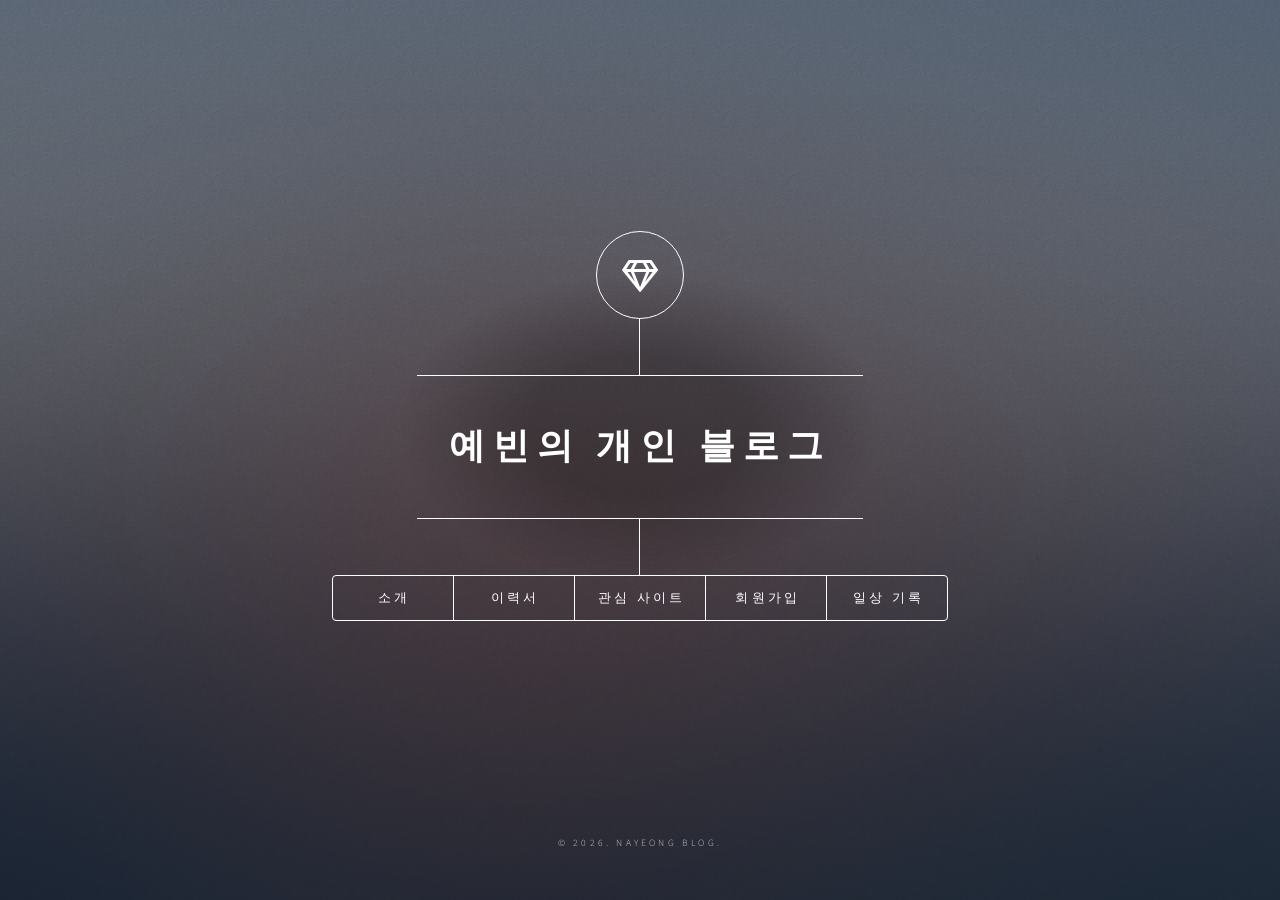
==== blog2/index.html @ 81f3b583 "Add files via upload" ====
<!DOCTYPE HTML>
<html lang="ko">
<head>
    <title>예빈의 개인 블로그</title>
    <meta charset="utf-8" />
    <meta name="viewport" content="width=device-width, initial-scale=1, user-scalable=no" />

    <link rel="stylesheet" href="assets/css/main.css" />

    <noscript>
        <link rel="stylesheet" href="assets/css/noscript.css" />
    </noscript>

    <style>
        .page-frame {
            width: 100%;
            height: 650px;
            border: none;
            border-radius: 6px;
            background-color: white;
        }

        /* 이력서 iframe 전용: 테이블이 잘리지 않도록 높이 확보 */
        .resume-frame {
            width: 100%;
            height: 780px;
            border: none;
            border-radius: 6px;
            background-color: white;
        }

        @media screen and (max-width: 736px) {
            .page-frame {
                height: 520px;
            }
            .resume-frame {
                height: 600px;
            }
        }

        /* 다이아몬드 이스터에그 버튼 */
        .game-logo {
            text-decoration: none;
            cursor: pointer;
            transition: transform 0.3s ease, box-shadow 0.3s ease;
        }

        .game-logo:hover {
            transform: scale(1.12) rotate(8deg);
            box-shadow: 0 0 25px rgba(190, 160, 255, 0.65);
        }

        /* 게임 팝업 분위기 */
        #main article#game {
            background:
                radial-gradient(circle at 20% 20%, rgba(180, 130, 255, 0.15), transparent 30%),
                radial-gradient(circle at 80% 70%, rgba(110, 90, 255, 0.13), transparent 35%),
                linear-gradient(135deg, rgba(12, 11, 22, 0.97), rgba(35, 28, 70, 0.95));
            border-radius: 22px;
            border: 1px solid rgba(255, 255, 255, 0.14);
            box-shadow:
                0 18px 45px rgba(0, 0, 0, 0.35),
                inset 0 0 25px rgba(255, 255, 255, 0.04);
        }

        .game-frame-wrap {
            padding: 1rem;
            border-radius: 20px;
            background: rgba(255, 255, 255, 0.04);
            border: 1px solid rgba(255, 255, 255, 0.10);
        }

        .game-frame {
            width: 100%;
            height: 620px;
            border: none;
            border-radius: 16px;
            background: transparent;
            display: block;
        }
    </style>
</head>

<body class="is-preload">

    <div id="wrapper">

        <!-- Header -->
        <header id="header">
            <a href="#game" class="logo game-logo" title="이스터에그 게임">
                <span class="icon fa-gem"></span>
            </a>

            <div class="content">
                <div class="inner">
                    <h1>예빈의 개인 블로그</h1>
                   
                </div>
            </div>

            <!-- 메뉴 -->
            <nav>
                <ul>
                    <li><a href="#intro">소개</a></li>
                    <li><a href="#resume">이력서</a></li>
                    <li><a href="#links">관심 사이트</a></li>
                    <li><a href="#signup">회원가입</a></li>
                    <li><a href="#daily">일상 기록</a></li>
                </ul>
            </nav>
        </header>

        <!-- Main -->
        <div id="main">

            <!-- 소개 팝업 -->
            <article id="intro">
                <h2 class="major">블로그 소개</h2>

                <span class="image main">
                    <img src="./images/1.jpg" alt="블로그 소개 이미지">
                </span>

                <p>
                     html과 css를 사용하여 개인 블러그를 만드어서 제출하는 과제입니다.
                </p>


                <h3>과제 조건 확인</h3>

                <table>
                    <tr>
                        <th>블로그 메뉴</th>
                        <td>소개, 이력서, 관심 사이트, 회원가입, 일상 기록 포함</td>
                    </tr>
                    <tr>
                        <th>이력서 문서</th>
                        <td>이력서 파일을 링크 연결</td>
                    </tr>
                    <tr>
                        <th>관심 사이트</th>
                        <td>관심 사이트 페이지 연결</td>
                    </tr>
                    <tr>
                        <th>회원가입</th>
                        <td>회원 가입 양식 페이지를 작성</td>
                    </tr>
                    <tr>
                        <th>자유 페이지</th>
                        <td>만들고 싶은 페이지</td>
                    </tr>
                </table>
            </article>

            <!-- 이력서 팝업 -->
            <article id="resume">
                <h2 class="major">이력서</h2>

                <iframe 
                    src="신예빈_이력서.html" 
                    class="resume-frame"
                    title="이력서">
                </iframe>
            </article>

            <!-- 관심 사이트 팝업 -->
            <article id="links">
                <h2 class="major">관심 사이트</h2>

                <iframe 
                    src="links.html" 
                    class="page-frame"
                    title="관심 사이트">
                </iframe>
            </article>

            <!-- 회원가입 팝업 -->
            <article id="signup">
                <h2 class="major">회원가입</h2>

                <iframe 
                    src="signup.html" 
                    class="page-frame"
                    title="회원가입">
                </iframe>
            </article>

            <!-- 일상 기록 팝업 -->
            <article id="daily">
                <h2 class="major">일상 기록</h2>

                <iframe 
                    src="daily.html" 
                    class="page-frame"
                    title="일상 기록">
                </iframe>
            </article>

            <article id="game">
              <h2 class="major">Secret Game</h2>

              <div class="game-frame-wrap">
                  <iframe 
                      src="game.html" 
                      class="game-frame"
                      title="이스터에그 게임">
                  </iframe>
              </div>
          </article>
        </div>

        <!-- Footer -->
        <footer id="footer">
            <p class="copyright">
                &copy; 2026. Nayeong Blog.
            </p>
        </footer>

    </div>

    <div id="bg"></div>

    <!-- Scripts -->
    <script src="assets/js/jquery.min.js"></script>
    <script src="assets/js/browser.min.js"></script>
    <script src="assets/js/breakpoints.min.js"></script>
    <script src="assets/js/util.js"></script>
    <script src="assets/js/main.js"></script>

</body>
</html>
---- blog2/assets/css/main.css ----
@import url(fontawesome-all.min.css);
@import url("https://fonts.googleapis.com/css?family=Source+Sans+Pro:300italic,600italic,300,600");

/*
	Dimension by HTML5 UP
	html5up.net | @ajlkn
	Free for personal and commercial use under the CCA 3.0 license (html5up.net/license)
*/

html, body, div, span, applet, object,
iframe, h1, h2, h3, h4, h5, h6, p, blockquote,
pre, a, abbr, acronym, address, big, cite,
code, del, dfn, em, img, ins, kbd, q, s, samp,
small, strike, strong, sub, sup, tt, var, b,
u, i, center, dl, dt, dd, ol, ul, li, fieldset,
form, label, legend, table, caption, tbody,
tfoot, thead, tr, th, td, article, aside,
canvas, details, embed, figure, figcaption,
footer, header, hgroup, menu, nav, output, ruby,
section, summary, time, mark, audio, video {
	margin: 0;
	padding: 0;
	border: 0;
	font-size: 100%;
	font: inherit;
	vertical-align: baseline;}

article, aside, details, figcaption, figure,
footer, header, hgroup, menu, nav, section {
	display: block;}

body {
	line-height: 1;
}

ol, ul {
	list-style: none;
}

blockquote, q {
	quotes: none;
}

	blockquote:before, blockquote:after, q:before, q:after {
		content: '';
		content: none;
	}

table {
	border-collapse: collapse;
	border-spacing: 0;
}

body {
	-webkit-text-size-adjust: none;
}

mark {
	background-color: transparent;
	color: inherit;
}

input::-moz-focus-inner {
	border: 0;
	padding: 0;
}

input, select, textarea {
	-moz-appearance: none;
	-webkit-appearance: none;
	-ms-appearance: none;
	appearance: none;
}

/* Basic */

	@-ms-viewport {
		width: device-width;
	}

	@media screen and (max-width: 480px) {

		html, body {
			min-width: 320px;
		}

	}

	html {
		box-sizing: border-box;
	}

	*, *:before, *:after {
		box-sizing: inherit;
	}

	body {
		background: #1b1f22;
	}

		body.is-preload *, body.is-preload *:before, body.is-preload *:after {
			-moz-animation: none !important;
			-webkit-animation: none !important;
			-ms-animation: none !important;
			animation: none !important;
			-moz-transition: none !important;
			-webkit-transition: none !important;
			-ms-transition: none !important;
			transition: none !important;
		}

/* Type */

	html {
		font-size: 16pt;
	}

		@media screen and (max-width: 1680px) {

			html {
				font-size: 12pt;
			}

		}

		@media screen and (max-width: 736px) {

			html {
				font-size: 11pt;
			}

		}

		@media screen and (max-width: 360px) {

			html {
				font-size: 10pt;
			}

		}

	body, input, select, textarea {
		color: #ffffff;
		font-family: "Source Sans Pro", sans-serif;
		font-weight: 300;
		font-size: 1rem;
		line-height: 1.65;
	}

	a {
		-moz-transition: color 0.2s ease-in-out, background-color 0.2s ease-in-out, border-bottom-color 0.2s ease-in-out;
		-webkit-transition: color 0.2s ease-in-out, background-color 0.2s ease-in-out, border-bottom-color 0.2s ease-in-out;
		-ms-transition: color 0.2s ease-in-out, background-color 0.2s ease-in-out, border-bottom-color 0.2s ease-in-out;
		transition: color 0.2s ease-in-out, background-color 0.2s ease-in-out, border-bottom-color 0.2s ease-in-out;
		border-bottom: dotted 1px rgba(255, 255, 255, 0.5);
		text-decoration: none;
		color: inherit;
	}

		a:hover {
			border-bottom-color: transparent;
		}

	strong, b {
		color: #ffffff;
		font-weight: 600;
	}

	em, i {
		font-style: italic;
	}

	p {
		margin: 0 0 2rem 0;
	}

	h1, h2, h3, h4, h5, h6 {
		color: #ffffff;
		font-weight: 600;
		line-height: 1.5;
		margin: 0 0 1rem 0;
		text-transform: uppercase;
		letter-spacing: 0.2rem;
	}

		h1 a, h2 a, h3 a, h4 a, h5 a, h6 a {
			color: inherit;
			text-decoration: none;
		}

		h1.major, h2.major, h3.major, h4.major, h5.major, h6.major {
			border-bottom: solid 1px #ffffff;
			width: -moz-max-content;
			width: -webkit-max-content;
			width: -ms-max-content;
			width: max-content;
			padding-bottom: 0.5rem;
			margin: 0 0 2rem 0;
		}

	h1 {
		font-size: 2.25rem;
		line-height: 1.3;
		letter-spacing: 0.5rem;
	}

	h2 {
		font-size: 1.5rem;
		line-height: 1.4;
		letter-spacing: 0.5rem;
	}

	h3 {
		font-size: 1rem;
	}

	h4 {
		font-size: 0.8rem;
	}

	h5 {
		font-size: 0.7rem;
	}

	h6 {
		font-size: 0.6rem;
	}

	@media screen and (max-width: 736px) {

		h1 {
			font-size: 1.75rem;
			line-height: 1.4;
		}

		h2 {
			font-size: 1.25em;
			line-height: 1.5;
		}

	}

	sub {
		font-size: 0.8rem;
		position: relative;
		top: 0.5rem;
	}

	sup {
		font-size: 0.8rem;
		position: relative;
		top: -0.5rem;
	}

	blockquote {
		border-left: solid 4px #ffffff;
		font-style: italic;
		margin: 0 0 2rem 0;
		padding: 0.5rem 0 0.5rem 2rem;
	}

	code {
		background: rgba(255, 255, 255, 0.075);
		border-radius: 4px;
		font-family: "Courier New", monospace;
		font-size: 0.9rem;
		margin: 0 0.25rem;
		padding: 0.25rem 0.65rem;
	}

	pre {
		-webkit-overflow-scrolling: touch;
		font-family: "Courier New", monospace;
		font-size: 0.9rem;
		margin: 0 0 2rem 0;
	}

		pre code {
			display: block;
			line-height: 1.75;
			padding: 1rem 1.5rem;
			overflow-x: auto;
		}

	hr {
		border: 0;
		border-bottom: solid 1px #ffffff;
		margin: 2.75rem 0;
	}

	.align-left {
		text-align: left;
	}

	.align-center {
		text-align: center;
	}

	.align-right {
		text-align: right;
	}

/* Form */

	form {
		margin: 0 0 2rem 0;
	}

		form > :last-child {
			margin-bottom: 0;
		}

		form > .fields {
			display: -moz-flex;
			display: -webkit-flex;
			display: -ms-flex;
			display: flex;
			-moz-flex-wrap: wrap;
			-webkit-flex-wrap: wrap;
			-ms-flex-wrap: wrap;
			flex-wrap: wrap;
			width: calc(100% + 3rem);
			margin: -1.5rem 0 2rem -1.5rem;
		}

			form > .fields > .field {
				-moz-flex-grow: 0;
				-webkit-flex-grow: 0;
				-ms-flex-grow: 0;
				flex-grow: 0;
				-moz-flex-shrink: 0;
				-webkit-flex-shrink: 0;
				-ms-flex-shrink: 0;
				flex-shrink: 0;
				padding: 1.5rem 0 0 1.5rem;
				width: calc(100% - 1.5rem);
			}

				form > .fields > .field.half {
					width: calc(50% - 0.75rem);
				}

				form > .fields > .field.third {
					width: calc(100%/3 - 0.5rem);
				}

				form > .fields > .field.quarter {
					width: calc(25% - 0.375rem);
				}

		@media screen and (max-width: 480px) {

			form > .fields {
				width: calc(100% + 3rem);
				margin: -1.5rem 0 2rem -1.5rem;
			}

				form > .fields > .field {
					padding: 1.5rem 0 0 1.5rem;
					width: calc(100% - 1.5rem);
				}

					form > .fields > .field.half {
						width: calc(100% - 1.5rem);
					}

					form > .fields > .field.third {
						width: calc(100% - 1.5rem);
					}

					form > .fields > .field.quarter {
						width: calc(100% - 1.5rem);
					}

		}

	label {
		color: #ffffff;
		display: block;
		font-size: 0.8rem;
		font-weight: 300;
		letter-spacing: 0.2rem;
		line-height: 1.5;
		margin: 0 0 1rem 0;
		text-transform: uppercase;
	}

	input[type="text"],
	input[type="password"],
	input[type="email"],
	input[type="tel"],
	select,
	textarea {
		-moz-appearance: none;
		-webkit-appearance: none;
		-ms-appearance: none;
		appearance: none;
		-moz-transition: border-color 0.2s ease-in-out, box-shadow 0.2s ease-in-out, background-color 0.2s ease-in-out;
		-webkit-transition: border-color 0.2s ease-in-out, box-shadow 0.2s ease-in-out, background-color 0.2s ease-in-out;
		-ms-transition: border-color 0.2s ease-in-out, box-shadow 0.2s ease-in-out, background-color 0.2s ease-in-out;
		transition: border-color 0.2s ease-in-out, box-shadow 0.2s ease-in-out, background-color 0.2s ease-in-out;
		background-color: transparent;
		border-radius: 4px;
		border: solid 1px #ffffff;
		color: inherit;
		display: block;
		outline: 0;
		padding: 0 1rem;
		text-decoration: none;
		width: 100%;
	}

		input[type="text"]:invalid,
		input[type="password"]:invalid,
		input[type="email"]:invalid,
		input[type="tel"]:invalid,
		select:invalid,
		textarea:invalid {
			box-shadow: none;
		}

		input[type="text"]:focus,
		input[type="password"]:focus,
		input[type="email"]:focus,
		input[type="tel"]:focus,
		select:focus,
		textarea:focus {
			background: rgba(255, 255, 255, 0.075);
			border-color: #ffffff;
			box-shadow: 0 0 0 1px #ffffff;
		}

	select {
		background-image: url("data:image/svg+xml;charset=utf8,%3Csvg xmlns='http://www.w3.org/2000/svg' width='40' height='40' preserveAspectRatio='none' viewBox='0 0 40 40'%3E%3Cpath d='M9.4,12.3l10.4,10.4l10.4-10.4c0.2-0.2,0.5-0.4,0.9-0.4c0.3,0,0.6,0.1,0.9,0.4l3.3,3.3c0.2,0.2,0.4,0.5,0.4,0.9 c0,0.4-0.1,0.6-0.4,0.9L20.7,31.9c-0.2,0.2-0.5,0.4-0.9,0.4c-0.3,0-0.6-0.1-0.9-0.4L4.3,17.3c-0.2-0.2-0.4-0.5-0.4-0.9 c0-0.4,0.1-0.6,0.4-0.9l3.3-3.3c0.2-0.2,0.5-0.4,0.9-0.4S9.1,12.1,9.4,12.3z' fill='%23ffffff' /%3E%3C/svg%3E");
		background-size: 1.25rem;
		background-repeat: no-repeat;
		background-position: calc(100% - 1rem) center;
		height: 2.75rem;
		padding-right: 2.75rem;
		text-overflow: ellipsis;
	}

		select option {
			color: #ffffff;
			background: #1b1f22;
		}

		select:focus::-ms-value {
			background-color: transparent;
		}

		select::-ms-expand {
			display: none;
		}

	input[type="text"],
	input[type="password"],
	input[type="email"],
	select {
		height: 2.75rem;
	}

	textarea {
		padding: 0.75rem 1rem;
	}

	input[type="checkbox"],
	input[type="radio"] {
		-moz-appearance: none;
		-webkit-appearance: none;
		-ms-appearance: none;
		appearance: none;
		display: block;
		float: left;
		margin-right: -2rem;
		opacity: 0;
		width: 1rem;
		z-index: -1;
	}

		input[type="checkbox"] + label,
		input[type="radio"] + label {
			text-decoration: none;
			-moz-user-select: none;
			-webkit-user-select: none;
			-ms-user-select: none;
			user-select: none;
			color: #ffffff;
			cursor: pointer;
			display: inline-block;
			font-size: 0.8rem;
			font-weight: 300;
			margin: 0 0 0.5rem 0;
			padding-left: 2.65rem;
			padding-right: 0.75rem;
			position: relative;
		}

			input[type="checkbox"] + label:before,
			input[type="radio"] + label:before {
				-moz-osx-font-smoothing: grayscale;
				-webkit-font-smoothing: antialiased;
				display: inline-block;
				font-style: normal;
				font-variant: normal;
				text-rendering: auto;
				line-height: 1;
				text-transform: none !important;
				font-family: 'Font Awesome 5 Free';
				font-weight: 900;
			}

			input[type="checkbox"] + label:before,
			input[type="radio"] + label:before {
				-moz-transition: border-color 0.2s ease-in-out, box-shadow 0.2s ease-in-out, background-color 0.2s ease-in-out;
				-webkit-transition: border-color 0.2s ease-in-out, box-shadow 0.2s ease-in-out, background-color 0.2s ease-in-out;
				-ms-transition: border-color 0.2s ease-in-out, box-shadow 0.2s ease-in-out, background-color 0.2s ease-in-out;
				transition: border-color 0.2s ease-in-out, box-shadow 0.2s ease-in-out, background-color 0.2s ease-in-out;
				border-radius: 4px;
				border: solid 1px #ffffff;
				content: '';
				display: inline-block;
				height: 1.65rem;
				left: 0;
				line-height: 1.65rem;
				position: absolute;
				text-align: center;
				top: -0.15rem;
				width: 1.65rem;
			}

		input[type="checkbox"]:checked + label:before,
		input[type="radio"]:checked + label:before {
			background: #ffffff !important;
			border-color: #ffffff !important;
			color: #1b1f22;
			content: '\f00c';
		}

		input[type="checkbox"]:focus + label:before,
		input[type="radio"]:focus + label:before {
			background: rgba(255, 255, 255, 0.075);
			border-color: #ffffff;
			box-shadow: 0 0 0 1px #ffffff;
		}

	input[type="checkbox"] + label:before {
		border-radius: 4px;
	}

	input[type="radio"] + label:before {
		border-radius: 100%;
	}

	::-webkit-input-placeholder {
		color: rgba(255, 255, 255, 0.5) !important;
		opacity: 1.0;
	}

	:-moz-placeholder {
		color: rgba(255, 255, 255, 0.5) !important;
		opacity: 1.0;
	}

	::-moz-placeholder {
		color: rgba(255, 255, 255, 0.5) !important;
		opacity: 1.0;
	}

	:-ms-input-placeholder {
		color: rgba(255, 255, 255, 0.5) !important;
		opacity: 1.0;
	}

	.formerize-placeholder {
		color: rgba(255, 255, 255, 0.5) !important;
		opacity: 1.0;
	}

/* Box */

	.box {
		border-radius: 4px;
		border: solid 1px #ffffff;
		margin-bottom: 2rem;
		padding: 1.5em;
	}

		.box > :last-child,
		.box > :last-child > :last-child,
		.box > :last-child > :last-child > :last-child {
			margin-bottom: 0;
		}

		.box.alt {
			border: 0;
			border-radius: 0;
			padding: 0;
		}

/* Icon */

	.icon {
		text-decoration: none;
		border-bottom: none;
		position: relative;
	}

		.icon:before {
			-moz-osx-font-smoothing: grayscale;
			-webkit-font-smoothing: antialiased;
			display: inline-block;
			font-style: normal;
			font-variant: normal;
			text-rendering: auto;
			line-height: 1;
			text-transform: none !important;
			font-family: 'Font Awesome 5 Free';
			font-weight: 400;
		}

		.icon > .label {
			display: none;
		}

		.icon:before {
			line-height: inherit;
		}

		.icon.solid:before {
			font-weight: 900;
		}

		.icon.brands:before {
			font-family: 'Font Awesome 5 Brands';
		}

/* Image */

	.image {
		border-radius: 4px;
		border: 0;
		display: inline-block;
		position: relative;
	}

		.image:before {
			pointer-events: none;
			background-image: url("../../images/overlay.png");
			background-color: rgba(19, 21, 25, 0.5);
			border-radius: 4px;
			content: '';
			display: block;
			height: 100%;
			left: 0;
			opacity: 0.5;
			position: absolute;
			top: 0;
			width: 100%;
		}

		.image img {
			border-radius: 4px;
			display: block;
		}

		.image.left, .image.right {
			max-width: 40%;
		}

			.image.left img, .image.right img {
				width: 100%;
			}

		.image.left {
			float: left;
			padding: 0 1.5em 1em 0;
			top: 0.25em;
		}

		.image.right {
			float: right;
			padding: 0 0 1em 1.5em;
			top: 0.25em;
		}

		.image.fit {
			display: block;
			margin: 0 0 2rem 0;
			width: 100%;
		}

			.image.fit img {
				width: 100%;
			}

		.image.main {
			display: block;
			margin: 2.5rem 0;
			width: 100%;
		}

			.image.main img {
				width: 100%;
			}

		@media screen and (max-width: 736px) {

			.image.main {
				margin: 2rem 0;
			}

		}

		@media screen and (max-width: 480px) {

			.image.main {
				margin: 1.5rem 0;
			}

		}

/* List */

	ol {
		list-style: decimal;
		margin: 0 0 2rem 0;
		padding-left: 1.25em;
	}

		ol li {
			padding-left: 0.25em;
		}

	ul {
		list-style: disc;
		margin: 0 0 2rem 0;
		padding-left: 1em;
	}

		ul li {
			padding-left: 0.5em;
		}

		ul.alt {
			list-style: none;
			padding-left: 0;
		}

			ul.alt li {
				border-top: solid 1px #ffffff;
				padding: 0.5em 0;
			}

				ul.alt li:first-child {
					border-top: 0;
					padding-top: 0;
				}

	dl {
		margin: 0 0 2rem 0;
	}

		dl dt {
			display: block;
			font-weight: 600;
			margin: 0 0 1rem 0;
		}

		dl dd {
			margin-left: 2rem;
		}

/* Actions */

	ul.actions {
		display: -moz-flex;
		display: -webkit-flex;
		display: -ms-flex;
		display: flex;
		cursor: default;
		list-style: none;
		margin-left: -1rem;
		padding-left: 0;
	}

		ul.actions li {
			padding: 0 0 0 1rem;
			vertical-align: middle;
		}

		ul.actions.special {
			-moz-justify-content: center;
			-webkit-justify-content: center;
			-ms-justify-content: center;
			justify-content: center;
			width: 100%;
			margin-left: 0;
		}

			ul.actions.special li:first-child {
				padding-left: 0;
			}

		ul.actions.stacked {
			-moz-flex-direction: column;
			-webkit-flex-direction: column;
			-ms-flex-direction: column;
			flex-direction: column;
			margin-left: 0;
		}

			ul.actions.stacked li {
				padding: 1.3rem 0 0 0;
			}

				ul.actions.stacked li:first-child {
					padding-top: 0;
				}

		ul.actions.fit {
			width: calc(100% + 1rem);
		}

			ul.actions.fit li {
				-moz-flex-grow: 1;
				-webkit-flex-grow: 1;
				-ms-flex-grow: 1;
				flex-grow: 1;
				-moz-flex-shrink: 1;
				-webkit-flex-shrink: 1;
				-ms-flex-shrink: 1;
				flex-shrink: 1;
				width: 100%;
			}

				ul.actions.fit li > * {
					width: 100%;
				}

			ul.actions.fit.stacked {
				width: 100%;
			}

		@media screen and (max-width: 480px) {

			ul.actions:not(.fixed) {
				-moz-flex-direction: column;
				-webkit-flex-direction: column;
				-ms-flex-direction: column;
				flex-direction: column;
				margin-left: 0;
				width: 100% !important;
			}

				ul.actions:not(.fixed) li {
					-moz-flex-grow: 1;
					-webkit-flex-grow: 1;
					-ms-flex-grow: 1;
					flex-grow: 1;
					-moz-flex-shrink: 1;
					-webkit-flex-shrink: 1;
					-ms-flex-shrink: 1;
					flex-shrink: 1;
					padding: 1rem 0 0 0;
					text-align: center;
					width: 100%;
				}

					ul.actions:not(.fixed) li > * {
						width: 100%;
					}

					ul.actions:not(.fixed) li:first-child {
						padding-top: 0;
					}

					ul.actions:not(.fixed) li input[type="submit"],
					ul.actions:not(.fixed) li input[type="reset"],
					ul.actions:not(.fixed) li input[type="button"],
					ul.actions:not(.fixed) li button,
					ul.actions:not(.fixed) li .button {
						width: 100%;
					}

						ul.actions:not(.fixed) li input[type="submit"].icon:before,
						ul.actions:not(.fixed) li input[type="reset"].icon:before,
						ul.actions:not(.fixed) li input[type="button"].icon:before,
						ul.actions:not(.fixed) li button.icon:before,
						ul.actions:not(.fixed) li .button.icon:before {
							margin-left: -0.5em;
						}

		}

/* Icons */

	ul.icons {
		cursor: default;
		list-style: none;
		padding-left: 0;
	}

		ul.icons li {
			display: inline-block;
			padding: 0 0.75em 0 0;
		}

			ul.icons li:last-child {
				padding-right: 0;
			}

			ul.icons li a {
				border-radius: 100%;
				box-shadow: inset 0 0 0 1px #ffffff;
				display: inline-block;
				height: 2.25rem;
				line-height: 2.25rem;
				text-align: center;
				width: 2.25rem;
			}

				ul.icons li a:hover {
					background-color: rgba(255, 255, 255, 0.075);
				}

				ul.icons li a:active {
					background-color: rgba(255, 255, 255, 0.175);
				}

/* Table */

	.table-wrapper {
		-webkit-overflow-scrolling: touch;
		overflow-x: auto;
	}

	table {
		margin: 0 0 2rem 0;
		width: 100%;
	}

		table tbody tr {
			border: solid 1px #ffffff;
			border-left: 0;
			border-right: 0;
		}

			table tbody tr:nth-child(2n + 1) {
				background-color: rgba(255, 255, 255, 0.075);
			}

		table td {
			padding: 0.75em 0.75em;
		}

		table th {
			color: #ffffff;
			font-size: 0.9em;
			font-weight: 600;
			padding: 0 0.75em 0.75em 0.75em;
			text-align: left;
		}

		table thead {
			border-bottom: solid 2px #ffffff;
		}

		table tfoot {
			border-top: solid 2px #ffffff;
		}

		table.alt {
			border-collapse: separate;
		}

			table.alt tbody tr td {
				border: solid 1px #ffffff;
				border-left-width: 0;
				border-top-width: 0;
			}

				table.alt tbody tr td:first-child {
					border-left-width: 1px;
				}

			table.alt tbody tr:first-child td {
				border-top-width: 1px;
			}

			table.alt thead {
				border-bottom: 0;
			}

			table.alt tfoot {
				border-top: 0;
			}

/* Button */

	input[type="submit"],
	input[type="reset"],
	input[type="button"],
	button,
	.button {
		-moz-appearance: none;
		-webkit-appearance: none;
		-ms-appearance: none;
		appearance: none;
		-moz-transition: background-color 0.2s ease-in-out, color 0.2s ease-in-out;
		-webkit-transition: background-color 0.2s ease-in-out, color 0.2s ease-in-out;
		-ms-transition: background-color 0.2s ease-in-out, color 0.2s ease-in-out;
		transition: background-color 0.2s ease-in-out, color 0.2s ease-in-out;
		background-color: transparent;
		border-radius: 4px;
		border: 0;
		box-shadow: inset 0 0 0 1px #ffffff;
		color: #ffffff !important;
		cursor: pointer;
		display: inline-block;
		font-size: 0.8rem;
		font-weight: 300;
		height: 2.75rem;
		letter-spacing: 0.2rem;
		line-height: 2.75rem;
		outline: 0;
		padding: 0 1.25rem 0 1.35rem;
		text-align: center;
		text-decoration: none;
		text-transform: uppercase;
		white-space: nowrap;
	}

		input[type="submit"]:hover,
		input[type="reset"]:hover,
		input[type="button"]:hover,
		button:hover,
		.button:hover {
			background-color: rgba(255, 255, 255, 0.075);
		}

		input[type="submit"]:active,
		input[type="reset"]:active,
		input[type="button"]:active,
		button:active,
		.button:active {
			background-color: rgba(255, 255, 255, 0.175);
		}

		input[type="submit"].icon:before,
		input[type="reset"].icon:before,
		input[type="button"].icon:before,
		button.icon:before,
		.button.icon:before {
			margin-right: 0.5em;
		}

		input[type="submit"].fit,
		input[type="reset"].fit,
		input[type="button"].fit,
		button.fit,
		.button.fit {
			width: 100%;
		}

		input[type="submit"].small,
		input[type="reset"].small,
		input[type="button"].small,
		button.small,
		.button.small {
			font-size: 0.6rem;
			height: 2.0625rem;
			line-height: 2.0625rem;
		}

		input[type="submit"].primary,
		input[type="reset"].primary,
		input[type="button"].primary,
		button.primary,
		.button.primary {
			background-color: #ffffff;
			color: #1b1f22 !important;
			font-weight: 600;
		}

		input[type="submit"].disabled, input[type="submit"]:disabled,
		input[type="reset"].disabled,
		input[type="reset"]:disabled,
		input[type="button"].disabled,
		input[type="button"]:disabled,
		button.disabled,
		button:disabled,
		.button.disabled,
		.button:disabled {
			pointer-events: none;
			cursor: default;
			opacity: 0.25;
		}

	input[type="submit"],
	input[type="reset"],
	input[type="button"],
	button {
		line-height: calc(2.75rem - 2px);
	}

/* BG */

	#bg {
		-moz-transform: scale(1.0);
		-webkit-transform: scale(1.0);
		-ms-transform: scale(1.0);
		transform: scale(1.0);
		-webkit-backface-visibility: hidden;
		position: fixed;
		top: 0;
		left: 0;
		width: 100%;
		height: 100vh;
		z-index: 1;
	}

		#bg:before, #bg:after {
			content: '';
			display: block;
			position: absolute;
			top: 0;
			left: 0;
			width: 100%;
			height: 100%;
		}

		#bg:before {
			-moz-transition: background-color 2.5s ease-in-out;
			-webkit-transition: background-color 2.5s ease-in-out;
			-ms-transition: background-color 2.5s ease-in-out;
			transition: background-color 2.5s ease-in-out;
			-moz-transition-delay: 0.75s;
			-webkit-transition-delay: 0.75s;
			-ms-transition-delay: 0.75s;
			transition-delay: 0.75s;
			background-image: linear-gradient(to top, rgba(19, 21, 25, 0.5), rgba(19, 21, 25, 0.5)), url("../../images/overlay.png");
			background-size: auto, 256px 256px;
			background-position: center, center;
			background-repeat: no-repeat, repeat;
			z-index: 2;
		}

		#bg:after {
			-moz-transform: scale(1.125);
			-webkit-transform: scale(1.125);
			-ms-transform: scale(1.125);
			transform: scale(1.125);
			-moz-transition: -moz-transform 0.325s ease-in-out, -moz-filter 0.325s ease-in-out;
			-webkit-transition: -webkit-transform 0.325s ease-in-out, -webkit-filter 0.325s ease-in-out;
			-ms-transition: -ms-transform 0.325s ease-in-out, -ms-filter 0.325s ease-in-out;
			transition: transform 0.325s ease-in-out, filter 0.325s ease-in-out;
			background-image: url("../../images/bg.jpg");
			background-position: center;
			background-size: cover;
			background-repeat: no-repeat;
			z-index: 1;
		}

		body.is-article-visible #bg:after {
			-moz-transform: scale(1.0825);
			-webkit-transform: scale(1.0825);
			-ms-transform: scale(1.0825);
			transform: scale(1.0825);
			-moz-filter: blur(0.2rem);
			-webkit-filter: blur(0.2rem);
			-ms-filter: blur(0.2rem);
			filter: blur(0.2rem);
		}

		body.is-preload #bg:before {
			background-color: #000000;
		}

/* Wrapper */

	#wrapper {
		display: -moz-flex;
		display: -webkit-flex;
		display: -ms-flex;
		display: flex;
		-moz-flex-direction: column;
		-webkit-flex-direction: column;
		-ms-flex-direction: column;
		flex-direction: column;
		-moz-align-items: center;
		-webkit-align-items: center;
		-ms-align-items: center;
		align-items: center;
		-moz-justify-content: space-between;
		-webkit-justify-content: space-between;
		-ms-justify-content: space-between;
		justify-content: space-between;
		position: relative;
		min-height: 100vh;
		width: 100%;
		padding: 4rem 2rem;
		z-index: 3;
	}

		#wrapper:before {
			content: '';
			display: block;
		}

		@media screen and (max-width: 1680px) {

			#wrapper {
				padding: 3rem 2rem;
			}

		}

		@media screen and (max-width: 736px) {

			#wrapper {
				padding: 2rem 1rem;
			}

		}

		@media screen and (max-width: 480px) {

			#wrapper {
				padding: 1rem;
			}

		}

/* Header */

	#header {
		display: -moz-flex;
		display: -webkit-flex;
		display: -ms-flex;
		display: flex;
		-moz-flex-direction: column;
		-webkit-flex-direction: column;
		-ms-flex-direction: column;
		flex-direction: column;
		-moz-align-items: center;
		-webkit-align-items: center;
		-ms-align-items: center;
		align-items: center;
		-moz-transition: -moz-transform 0.325s ease-in-out, -moz-filter 0.325s ease-in-out, opacity 0.325s ease-in-out;
		-webkit-transition: -webkit-transform 0.325s ease-in-out, -webkit-filter 0.325s ease-in-out, opacity 0.325s ease-in-out;
		-ms-transition: -ms-transform 0.325s ease-in-out, -ms-filter 0.325s ease-in-out, opacity 0.325s ease-in-out;
		transition: transform 0.325s ease-in-out, filter 0.325s ease-in-out, opacity 0.325s ease-in-out;
		background-image: -moz-radial-gradient(rgba(0, 0, 0, 0.25) 25%, rgba(0, 0, 0, 0) 55%);
		background-image: -webkit-radial-gradient(rgba(0, 0, 0, 0.25) 25%, rgba(0, 0, 0, 0) 55%);
		background-image: -ms-radial-gradient(rgba(0, 0, 0, 0.25) 25%, rgba(0, 0, 0, 0) 55%);
		background-image: radial-gradient(rgba(0, 0, 0, 0.25) 25%, rgba(0, 0, 0, 0) 55%);
		max-width: 100%;
		text-align: center;
	}

		#header > * {
			-moz-transition: opacity 0.325s ease-in-out;
			-webkit-transition: opacity 0.325s ease-in-out;
			-ms-transition: opacity 0.325s ease-in-out;
			transition: opacity 0.325s ease-in-out;
			position: relative;
			margin-top: 3.5rem;
		}

			#header > *:before {
				content: '';
				display: block;
				position: absolute;
				top: calc(-3.5rem - 1px);
				left: calc(50% - 1px);
				width: 1px;
				height: calc(3.5rem + 1px);
				background: #ffffff;
			}

		#header > :first-child {
			margin-top: 0;
		}

			#header > :first-child:before {
				display: none;
			}

		#header .logo {
			width: 5.5rem;
			height: 5.5rem;
			line-height: 5.5rem;
			border: solid 1px #ffffff;
			border-radius: 100%;
		}

			#header .logo .icon:before {
				font-size: 2rem;
			}

		#header .content {
			border-style: solid;
			border-color: #ffffff;
			border-top-width: 1px;
			border-bottom-width: 1px;
			max-width: 100%;
		}

			#header .content .inner {
				-moz-transition: max-height 0.75s ease, padding 0.75s ease, opacity 0.325s ease-in-out;
				-webkit-transition: max-height 0.75s ease, padding 0.75s ease, opacity 0.325s ease-in-out;
				-ms-transition: max-height 0.75s ease, padding 0.75s ease, opacity 0.325s ease-in-out;
				transition: max-height 0.75s ease, padding 0.75s ease, opacity 0.325s ease-in-out;
				-moz-transition-delay: 0.25s;
				-webkit-transition-delay: 0.25s;
				-ms-transition-delay: 0.25s;
				transition-delay: 0.25s;
				padding: 3rem 2rem;
				max-height: 40rem;
				overflow: hidden;
			}

				#header .content .inner > :last-child {
					margin-bottom: 0;
				}

			#header .content p {
				text-transform: uppercase;
				letter-spacing: 0.2rem;
				font-size: 0.8rem;
				line-height: 2;
			}

		#header nav ul {
			display: -moz-flex;
			display: -webkit-flex;
			display: -ms-flex;
			display: flex;
			margin-bottom: 0;
			list-style: none;
			padding-left: 0;
			border: solid 1px #ffffff;
			border-radius: 4px;
		}

			#header nav ul li {
				padding-left: 0;
				border-left: solid 1px #ffffff;
			}

				#header nav ul li:first-child {
					border-left: 0;
				}

				#header nav ul li a {
					display: block;
					min-width: 7.5rem;
					height: 2.75rem;
					line-height: 2.75rem;
					padding: 0 1.25rem 0 1.45rem;
					text-transform: uppercase;
					letter-spacing: 0.2rem;
					font-size: 0.8rem;
					border-bottom: 0;
				}

					#header nav ul li a:hover {
						background-color: rgba(255, 255, 255, 0.075);
					}

					#header nav ul li a:active {
						background-color: rgba(255, 255, 255, 0.175);
					}

		#header nav.use-middle:after {
			content: '';
			display: block;
			position: absolute;
			top: 0;
			left: calc(50% - 1px);
			width: 1px;
			height: 100%;
			background: #ffffff;
		}

		#header nav.use-middle ul li.is-middle {
			border-left: 0;
		}

		body.is-article-visible #header {
			-moz-transform: scale(0.95);
			-webkit-transform: scale(0.95);
			-ms-transform: scale(0.95);
			transform: scale(0.95);
			-moz-filter: blur(0.1rem);
			-webkit-filter: blur(0.1rem);
			-ms-filter: blur(0.1rem);
			filter: blur(0.1rem);
			opacity: 0;
		}

		body.is-preload #header {
			-moz-filter: blur(0.125rem);
			-webkit-filter: blur(0.125rem);
			-ms-filter: blur(0.125rem);
			filter: blur(0.125rem);
		}

			body.is-preload #header > * {
				opacity: 0;
			}

			body.is-preload #header .content .inner {
				max-height: 0;
				padding-top: 0;
				padding-bottom: 0;
				opacity: 0;
			}

		@media screen and (max-width: 980px) {

			#header .content p br {
				display: none;
			}

		}

		@media screen and (max-width: 736px) {

			#header > * {
				margin-top: 2rem;
			}

				#header > *:before {
					top: calc(-2rem - 1px);
					height: calc(2rem + 1px);
				}

			#header .logo {
				width: 4.75rem;
				height: 4.75rem;
				line-height: 4.75rem;
			}

				#header .logo .icon:before {
					font-size: 1.75rem;
				}

			#header .content .inner {
				padding: 2.5rem 1rem;
			}

			#header .content p {
				line-height: 1.875;
			}

		}

		@media screen and (max-width: 480px) {

			#header {
				padding: 1.5rem 0;
			}

				#header .content .inner {
					padding: 2.5rem 0;
				}

				#header nav ul {
					-moz-flex-direction: column;
					-webkit-flex-direction: column;
					-ms-flex-direction: column;
					flex-direction: column;
					min-width: 10rem;
					max-width: 100%;
				}

					#header nav ul li {
						border-left: 0;
						border-top: solid 1px #ffffff;
					}

						#header nav ul li:first-child {
							border-top: 0;
						}

						#header nav ul li a {
							height: 3rem;
							line-height: 3rem;
							min-width: 0;
							width: 100%;
						}

				#header nav.use-middle:after {
					display: none;
				}

		}

/* Main */

	#main {
		-moz-flex-grow: 1;
		-webkit-flex-grow: 1;
		-ms-flex-grow: 1;
		flex-grow: 1;
		-moz-flex-shrink: 1;
		-webkit-flex-shrink: 1;
		-ms-flex-shrink: 1;
		flex-shrink: 1;
		display: -moz-flex;
		display: -webkit-flex;
		display: -ms-flex;
		display: flex;
		-moz-align-items: center;
		-webkit-align-items: center;
		-ms-align-items: center;
		align-items: center;
		-moz-justify-content: center;
		-webkit-justify-content: center;
		-ms-justify-content: center;
		justify-content: center;
		-moz-flex-direction: column;
		-webkit-flex-direction: column;
		-ms-flex-direction: column;
		flex-direction: column;
		position: relative;
		max-width: 100%;
		z-index: 3;
	}

		#main article {
			-moz-transform: translateY(0.25rem);
			-webkit-transform: translateY(0.25rem);
			-ms-transform: translateY(0.25rem);
			transform: translateY(0.25rem);
			-moz-transition: opacity 0.325s ease-in-out, -moz-transform 0.325s ease-in-out;
			-webkit-transition: opacity 0.325s ease-in-out, -webkit-transform 0.325s ease-in-out;
			-ms-transition: opacity 0.325s ease-in-out, -ms-transform 0.325s ease-in-out;
			transition: opacity 0.325s ease-in-out, transform 0.325s ease-in-out;
			padding: 4.5rem 2.5rem 1.5rem 2.5rem ;
			position: relative;
			width: 40rem;
			max-width: 100%;
			background-color: rgba(27, 31, 34, 0.85);
			border-radius: 4px;
			opacity: 0;
		}

			#main article.active {
				-moz-transform: translateY(0);
				-webkit-transform: translateY(0);
				-ms-transform: translateY(0);
				transform: translateY(0);
				opacity: 1;
			}

			#main article .close {
				display: block;
				position: absolute;
				top: 0;
				right: 0;
				width: 4rem;
				height: 4rem;
				cursor: pointer;
				text-indent: 4rem;
				overflow: hidden;
				white-space: nowrap;
			}

				#main article .close:before {
					-moz-transition: background-color 0.2s ease-in-out;
					-webkit-transition: background-color 0.2s ease-in-out;
					-ms-transition: background-color 0.2s ease-in-out;
					transition: background-color 0.2s ease-in-out;
					content: '';
					display: block;
					position: absolute;
					top: 0.75rem;
					left: 0.75rem;
					width: 2.5rem;
					height: 2.5rem;
					border-radius: 100%;
					background-position: center;
					background-image: url("data:image/svg+xml;charset=utf8,%3Csvg xmlns='http://www.w3.org/2000/svg' xmlns:xlink='http://www.w3.org/1999/xlink' width='20px' height='20px' viewBox='0 0 20 20' zoomAndPan='disable'%3E%3Cstyle%3Eline %7B stroke: %23ffffff%3B stroke-width: 1%3B %7D%3C/style%3E%3Cline x1='2' y1='2' x2='18' y2='18' /%3E%3Cline x1='18' y1='2' x2='2' y2='18' /%3E%3C/svg%3E");
					background-size: 20px 20px;
					background-repeat: no-repeat;
				}

				#main article .close:hover:before {
					background-color: rgba(255, 255, 255, 0.075);
				}

				#main article .close:active:before {
					background-color: rgba(255, 255, 255, 0.175);
				}

		@media screen and (max-width: 736px) {

			#main article {
				padding: 3.5rem 2rem 0.5rem 2rem ;
			}

				#main article .close:before {
					top: 0.875rem;
					left: 0.875rem;
					width: 2.25rem;
					height: 2.25rem;
					background-size: 14px 14px;
				}

		}

		@media screen and (max-width: 480px) {

			#main article {
				padding: 3rem 1.5rem 0.5rem 1.5rem ;
			}

		}

/* Footer */

	#footer {
		-moz-transition: -moz-transform 0.325s ease-in-out, -moz-filter 0.325s ease-in-out, opacity 0.325s ease-in-out;
		-webkit-transition: -webkit-transform 0.325s ease-in-out, -webkit-filter 0.325s ease-in-out, opacity 0.325s ease-in-out;
		-ms-transition: -ms-transform 0.325s ease-in-out, -ms-filter 0.325s ease-in-out, opacity 0.325s ease-in-out;
		transition: transform 0.325s ease-in-out, filter 0.325s ease-in-out, opacity 0.325s ease-in-out;
		width: 100%;
		max-width: 100%;
		margin-top: 2rem;
		text-align: center;
	}

		#footer .copyright {
			letter-spacing: 0.2rem;
			font-size: 0.6rem;
			opacity: 0.75;
			margin-bottom: 0;
			text-transform: uppercase;
		}

		body.is-article-visible #footer {
			-moz-transform: scale(0.95);
			-webkit-transform: scale(0.95);
			-ms-transform: scale(0.95);
			transform: scale(0.95);
			-moz-filter: blur(0.1rem);
			-webkit-filter: blur(0.1rem);
			-ms-filter: blur(0.1rem);
			filter: blur(0.1rem);
			opacity: 0;
		}

		body.is-preload #footer {
			opacity: 0;
		}
---- blog2/assets/css/noscript.css ----
/*
	Dimension by HTML5 UP
	html5up.net | @ajlkn
	Free for personal and commercial use under the CCA 3.0 license (html5up.net/license)
*/

/* BG */

	body.is-preload #bg:before {
		background-color: transparent;
	}

/* Header */

	body.is-preload #header {
		-moz-filter: none;
		-webkit-filter: none;
		-ms-filter: none;
		filter: none;
	}

		body.is-preload #header > * {
			opacity: 1;
		}

		body.is-preload #header .content .inner {
			max-height: none;
			padding: 3rem 2rem;
			opacity: 1;
		}

/* Main */

	#main article {
		opacity: 1;
		margin: 4rem 0 0 0;
	}
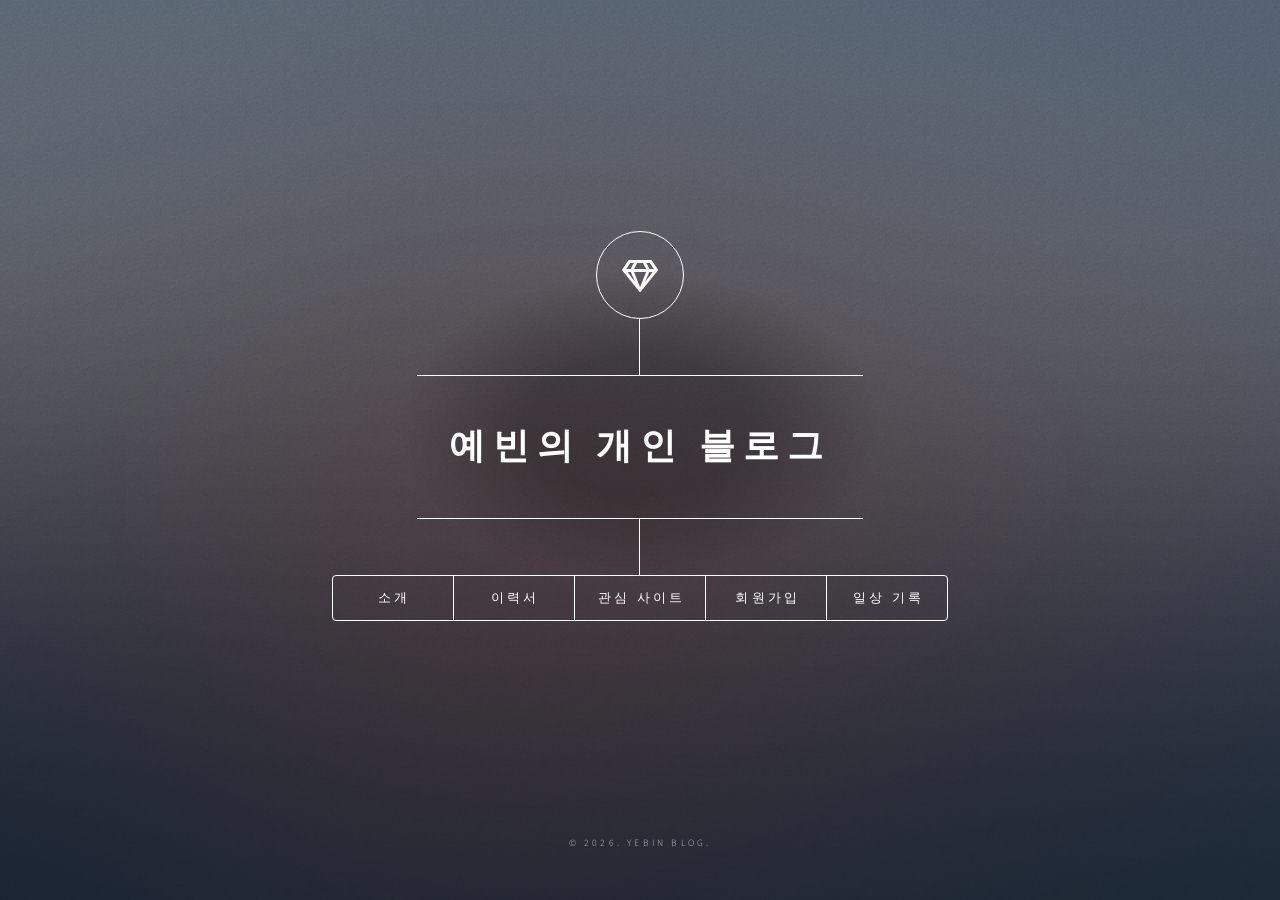
==== commit 69ece349: "Add files via upload" ====
--- a/blog2/index.html
+++ b/blog2/index.html
@@ -212,7 +212,7 @@
         <!-- Footer -->
         <footer id="footer">
             <p class="copyright">
-                &copy; 2026. Nayeong Blog.
+                &copy; 2026. Yebin Blog.
             </p>
         </footer>
 
